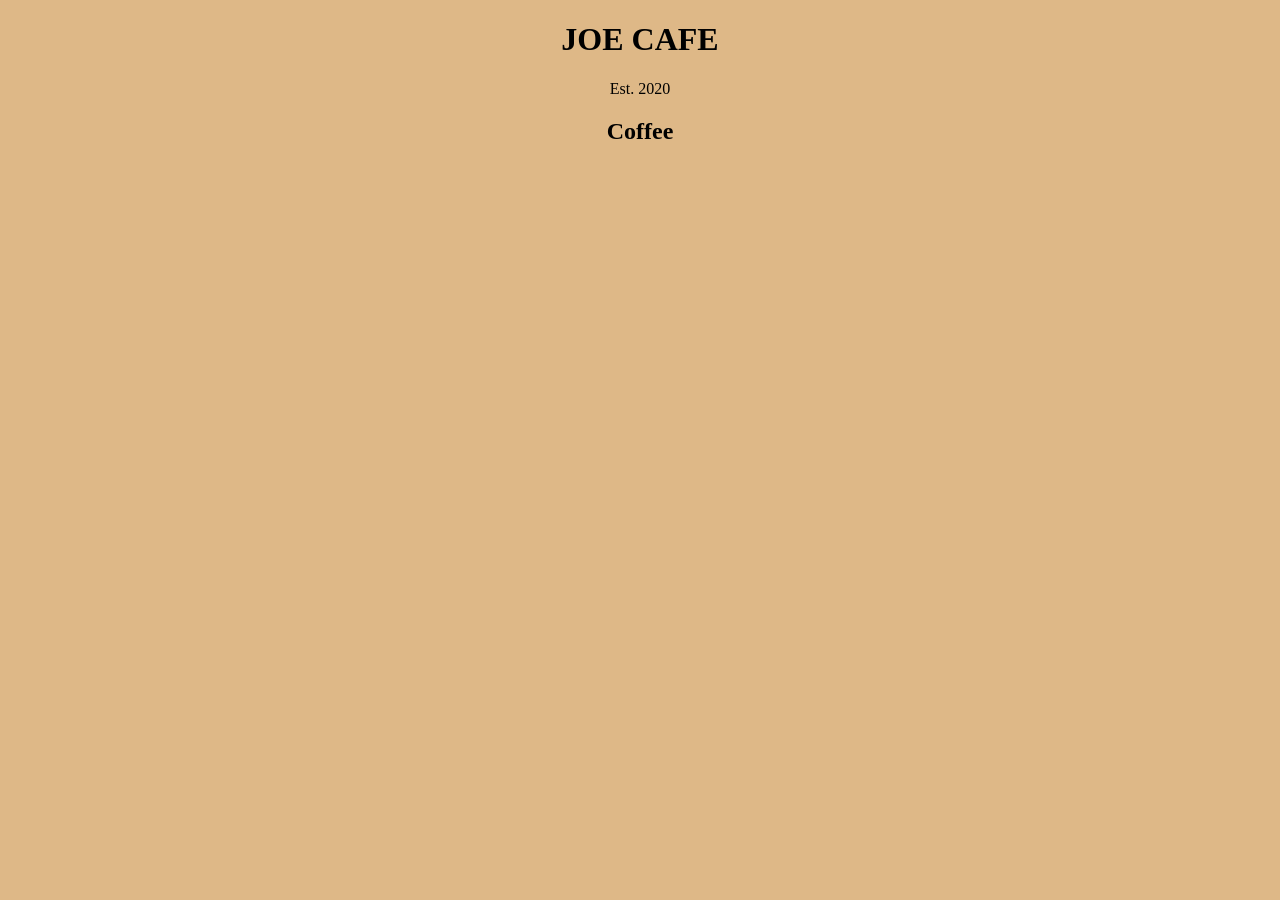
==== day02-css-basics/index.html @ 583f21a2 "css basic" ====
<!DOCTYPE html>
<html lang="en">
  <head>
    <meta charset="utf-8" />
    <meta name="viewport" content="width=device-width, initial-scale=1.0" />
    <title>Cafe Menu</title>
    <link href="styles.css" rel="stylesheet"/>
  </head>
  <body>
    <div id="menu">
    <main>
      <h1>JOE CAFE</h1>
      <p>Est. 2020</p>
      <section>
        <h2>Coffee</h2>
      </section>
    </main>
    </div>
  </body>
</html>
---- day02-css-basics/styles.css ----
body {
  background-color: burlywood;
}

h1, h2, p {
  text-align: center;
}
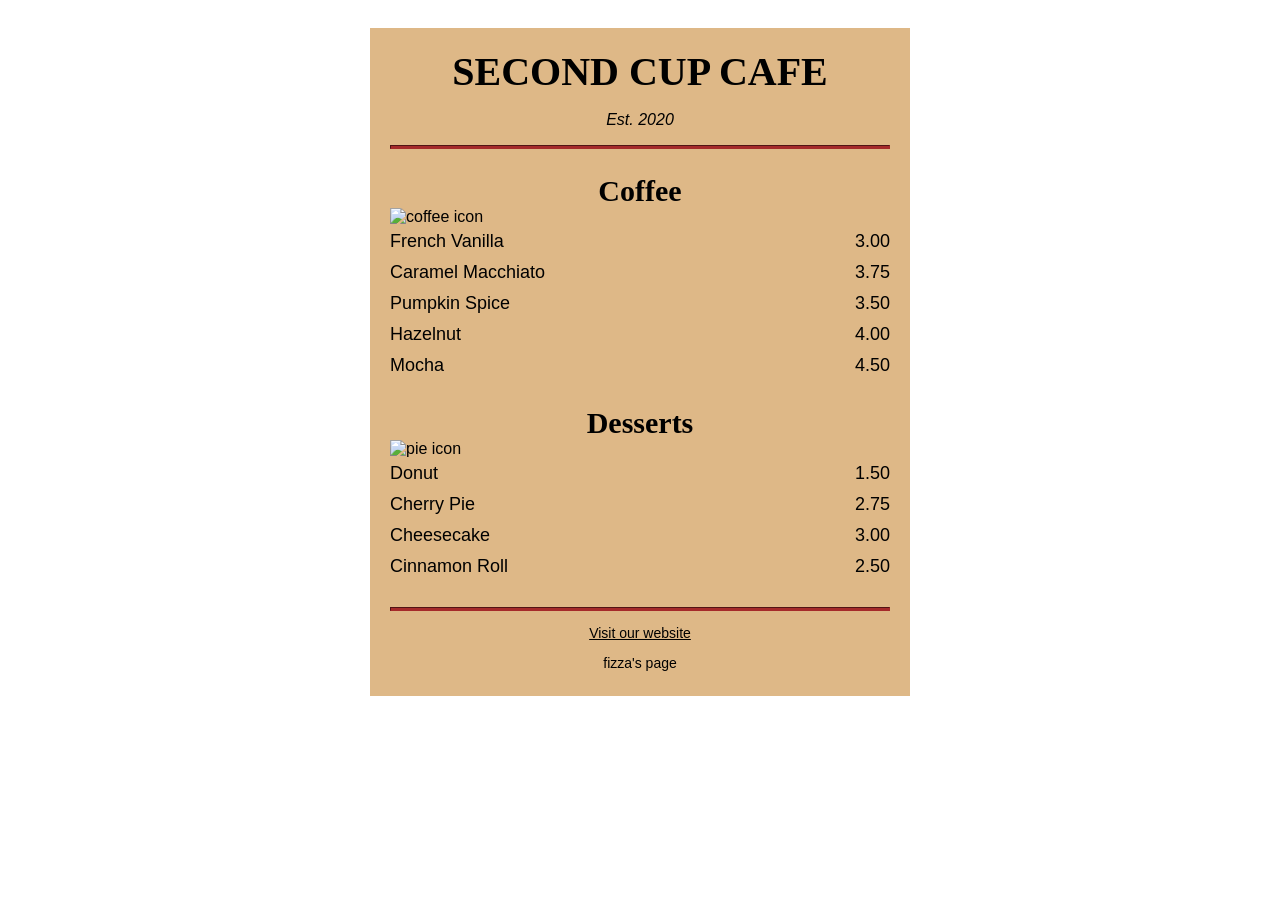
==== commit b1903444: "selectors done.." ====
--- a/day02-css-basics/index.html
+++ b/day02-css-basics/index.html
@@ -7,14 +7,54 @@
     <link href="styles.css" rel="stylesheet"/>
   </head>
   <body>
-    <div id="menu">
-    <main>
-      <h1>JOE CAFE</h1>
-      <p>Est. 2020</p>
-      <section>
-        <h2>Coffee</h2>
-      </section>
-    </main>
+    <div class="menu">
+      <main>
+        <h1>SECOND CUP CAFE</h1>
+        <p class="established">Est. 2020</p>
+        <hr>
+        <section>
+          <h2>Coffee</h2>
+          <img src="https://cdn.freecodecamp.org/curriculum/css-cafe/coffee.jpg" alt="coffee icon"/>
+          <article class="item">
+            <p class="flavor">French Vanilla</p><p class="price">3.00</p>
+          </article>
+          <article class="item">
+            <p class="flavor">Caramel Macchiato</p><p class="price">3.75</p>
+          </article>
+          <article class="item">
+            <p class="flavor">Pumpkin Spice</p><p class="price">3.50</p>
+          </article>
+          <article class="item">
+            <p class="flavor">Hazelnut</p><p class="price">4.00</p>
+          </article>
+          <article class="item">
+            <p class="flavor">Mocha</p><p class="price">4.50</p>
+          </article>
+        </section>
+        <section>
+          <h2>Desserts</h2>
+          <img src="https://cdn.freecodecamp.org/curriculum/css-cafe/pie.jpg" alt="pie icon"/>
+          <article class="item">
+            <p class="dessert">Donut</p><p class="price">1.50</p>
+          </article>
+          <article class="item">
+            <p class="dessert">Cherry Pie</p><p class="price">2.75</p>
+          </article>
+          <article class="item">
+            <p class="dessert">Cheesecake</p><p class="price">3.00</p>
+          </article>
+          <article class="item">
+            <p class="dessert">Cinnamon Roll</p><p class="price">2.50</p>
+          </article>
+        </section>
+      </main>
+      <hr class="bottom-line">
+      <footer>
+        <p>
+          <a href="https://secondcup.pk/" target="_blank">Visit our website</a>
+        </p>
+        <p class="address"> fizza's page</p>
+      </footer>
     </div>
   </body>
 </html>
--- a/day02-css-basics/styles.css
+++ b/day02-css-basics/styles.css
@@ -1,7 +1,96 @@
 body {
-  background-color: burlywood;
+  background-image: url(https://cdn.freecodecamp.org/curriculum/css-cafe/beans.jpg);
+  font-family: sans-serif;
+  padding: 20px;
+}
+
+h1 {
+  font-size: 40px;
+  margin-top: 0;
+  margin-bottom: 15px;
+}
+
+h2 {
+  font-size: 30px;
+}
+
+.established {
+  font-style: italic;
 }
 
 h1, h2, p {
   text-align: center;
+}
+
+.menu {
+  width: 80%;
+  background-color: burlywood;
+  margin-left: auto;
+  margin-right: auto;
+  padding: 20px;
+  max-width: 500px;
+}
+
+img {
+  display: block;
+  margin-left: auto;
+  margin-right: auto;
+  margin-top:-25px;
+}
+
+hr {
+  height: 2px;
+  background-color: brown;
+  border-color: brown;
+}
+
+.bottom-line {
+  margin-top: 25px;
+}
+
+h1, h2 {
+  font-family: Impact, serif;
+}
+
+.item p {
+  display: inline-block;
+  margin-top: 5px;
+  margin-bottom: 5px;
+  font-size: 18px;
+}
+
+.flavor, .dessert {
+  text-align: left;
+  width: 75%;
+}
+
+.price {
+  text-align: right;
+  width: 25%;
+}
+
+/* FOOTER */
+
+footer {
+  font-size: 14px;
+}
+
+.address {
+  margin-bottom: 5px;
+}
+
+a {
+  color: black;
+}
+
+a:visited {
+  color: black;
+}
+
+a:hover {
+  color: brown;
+}
+
+a:active {
+  color: brown;
 }
